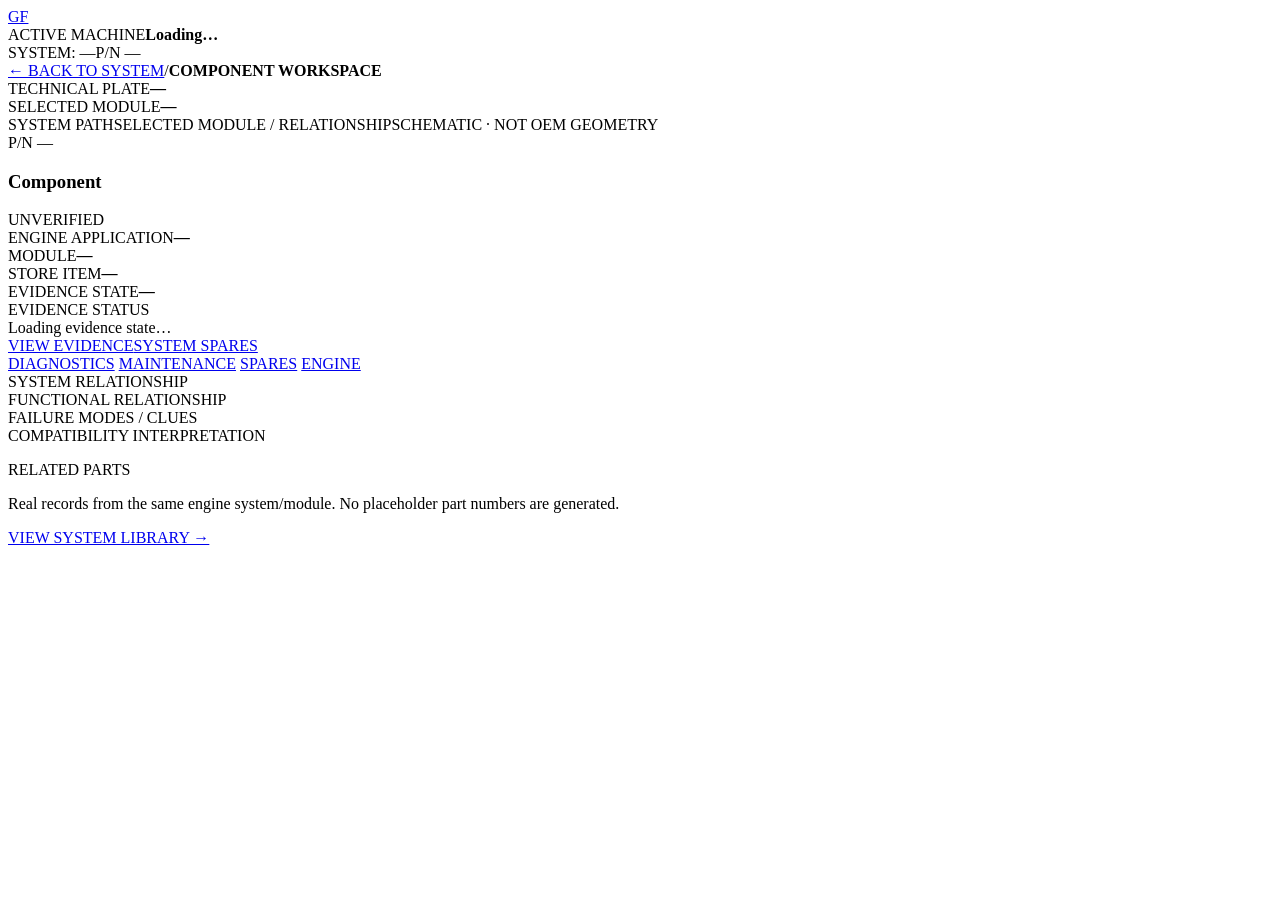
==== component.html @ 859537ea "Add full-screen component technical workspace" ====
<!doctype html>
<html lang="en">
<head>
<meta charset="utf-8">
<meta name="viewport" content="width=device-width,initial-scale=1">
<meta name="description" content="Gulhifalhu diesel engine component technical workspace">
<title>Component Workspace · Gulhifalhu Engine Technical Console</title>
<link rel="stylesheet" href="assets/component.css?v=1">
</head>
<body>
<div class="component-shell">
  <header class="component-header">
    <div class="machine-context">
      <a id="backEngineTop" href="index.html#parts" class="brand-mark">GF</a>
      <div><span>ACTIVE MACHINE</span><b id="headerMachine">Loading…</b></div>
    </div>
    <div class="component-context"><span id="headerSystem">SYSTEM: —</span><i></i><span id="headerPn">P/N —</span></div>
  </header>

  <main class="component-main">
    <div class="breadcrumb"><a id="backSystem" href="index.html#systems">← BACK TO SYSTEM</a><span>/</span><b>COMPONENT WORKSPACE</b></div>

    <section class="component-grid">
      <div class="technical-illustration">
        <div class="illustration-head"><div><span>TECHNICAL PLATE</span><b id="plateSystem">—</b></div><div><span>SELECTED MODULE</span><b id="plateModule">—</b></div></div>
        <div class="illustration-stage" id="componentIllustration"></div>
        <div class="illustration-legend"><span><i class="line-swatch"></i>SYSTEM PATH</span><span><i class="selected-swatch"></i>SELECTED MODULE / RELATIONSHIP</span><span>SCHEMATIC · NOT OEM GEOMETRY</span></div>
      </div>

      <aside class="component-info">
        <div class="part-heading">
          <div><span id="partNumber" class="part-number">P/N —</span><h1 id="partName">Component</h1></div>
          <span id="partStatus" class="status-badge">UNVERIFIED</span>
        </div>

        <div class="meta-grid">
          <div><span>ENGINE APPLICATION</span><b id="partFamily">—</b></div>
          <div><span>MODULE</span><b id="partModule">—</b></div>
          <div><span>STORE ITEM</span><b id="storeItem">—</b></div>
          <div><span>EVIDENCE STATE</span><b id="evidenceState">—</b></div>
        </div>

        <div class="evidence-panel">
          <div class="section-label">EVIDENCE STATUS</div>
          <div id="evidenceMessage" class="evidence-message">Loading evidence state…</div>
          <div class="evidence-actions"><a id="viewEvidence" href="index.html#evidence">VIEW EVIDENCE</a><a id="viewSpares" href="index.html#parts">SYSTEM SPARES</a></div>
        </div>

        <div class="quick-actions">
          <a id="goDiagnostics" href="index.html#diagnostics">DIAGNOSTICS</a>
          <a id="goMaintenance" href="index.html#maintenance">MAINTENANCE</a>
          <a id="goSpares" href="index.html#parts">SPARES</a>
          <a id="goEngine" href="index.html#home">ENGINE</a>
        </div>
      </aside>
    </section>

    <section class="relationship-panel">
      <div class="relationship-flow"><span class="section-label">SYSTEM RELATIONSHIP</span><div id="systemFlow" class="system-flow"></div></div>
      <div class="functional-table"><span class="section-label">FUNCTIONAL RELATIONSHIP</span><div id="functionRows"></div></div>
    </section>

    <section class="failure-panel">
      <div><span class="section-label">FAILURE MODES / CLUES</span><div id="failureRows" class="failure-rows"></div></div>
      <div><span class="section-label">COMPATIBILITY INTERPRETATION</span><p id="compatibilityMeaning"></p></div>
    </section>

    <section class="related-section">
      <div class="related-head"><div><span class="section-label">RELATED PARTS</span><p>Real records from the same engine system/module. No placeholder part numbers are generated.</p></div><a id="allRelated" href="index.html#parts">VIEW SYSTEM LIBRARY →</a></div>
      <div id="relatedParts" class="related-grid"></div>
    </section>
  </main>
</div>
<script src="assets/data-model.js?v=6"></script>
<script src="assets/diagram.js?v=6"></script>
<script src="assets/component.js?v=1"></script>
</body>
</html>
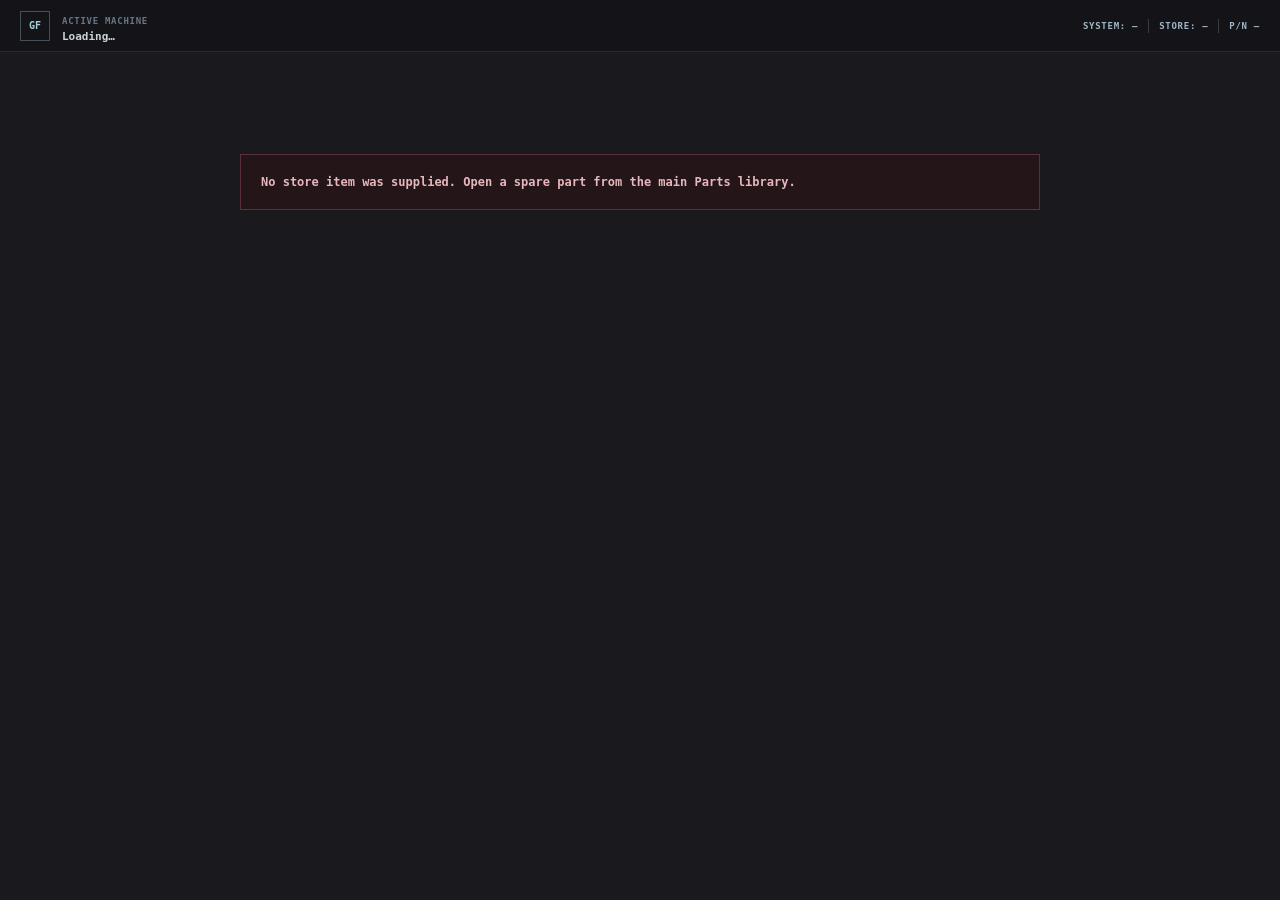
==== commit 805739cf: "Upgrade component workspace technical plate and fault tree" ====
--- a/component.html
+++ b/component.html
@@ -5,26 +5,38 @@
 <meta name="viewport" content="width=device-width,initial-scale=1">
 <meta name="description" content="Gulhifalhu diesel engine component technical workspace">
 <title>Component Workspace · Gulhifalhu Engine Technical Console</title>
-<link rel="stylesheet" href="assets/component.css?v=1">
+<link rel="stylesheet" href="assets/component.css?v=2">
 </head>
 <body>
 <div class="component-shell">
   <header class="component-header">
     <div class="machine-context">
-      <a id="backEngineTop" href="index.html#parts" class="brand-mark">GF</a>
+      <a id="backEngineTop" href="index.html#home" class="brand-mark">GF</a>
       <div><span>ACTIVE MACHINE</span><b id="headerMachine">Loading…</b></div>
     </div>
-    <div class="component-context"><span id="headerSystem">SYSTEM: —</span><i></i><span id="headerPn">P/N —</span></div>
+    <div class="component-context">
+      <span id="headerSystem">SYSTEM: —</span><i></i>
+      <span id="headerStore">STORE: —</span><i></i>
+      <span id="headerPn">P/N —</span>
+    </div>
   </header>
 
   <main class="component-main">
-    <div class="breadcrumb"><a id="backSystem" href="index.html#systems">← BACK TO SYSTEM</a><span>/</span><b>COMPONENT WORKSPACE</b></div>
+    <div class="breadcrumb"><a id="backSystem" href="index.html#systems">← BACK TO SYSTEM</a><span>/</span><b>COMPONENT WORKSPACE</b><span>/</span><span id="breadcrumbModule">MODULE —</span></div>
 
     <section class="component-grid">
       <div class="technical-illustration">
-        <div class="illustration-head"><div><span>TECHNICAL PLATE</span><b id="plateSystem">—</b></div><div><span>SELECTED MODULE</span><b id="plateModule">—</b></div></div>
+        <div class="illustration-head">
+          <div><span>TECHNICAL PLATE</span><b id="plateSystem">—</b></div>
+          <div class="plate-context"><span>SELECTED MODULE</span><b id="plateModule">—</b></div>
+        </div>
         <div class="illustration-stage" id="componentIllustration"></div>
-        <div class="illustration-legend"><span><i class="line-swatch"></i>SYSTEM PATH</span><span><i class="selected-swatch"></i>SELECTED MODULE / RELATIONSHIP</span><span>SCHEMATIC · NOT OEM GEOMETRY</span></div>
+        <div class="illustration-legend">
+          <span><i class="line-swatch"></i>SYSTEM PATH</span>
+          <span><i class="selected-swatch"></i>SELECTED COMPONENT / MODULE</span>
+          <span><i class="callout-swatch">01</i>CLICKABLE CALLOUT</span>
+          <span>FUNCTIONAL SCHEMATIC · NOT OEM GEOMETRY</span>
+        </div>
       </div>
 
       <aside class="component-info">
@@ -33,11 +45,16 @@
           <span id="partStatus" class="status-badge">UNVERIFIED</span>
         </div>
 
+        <div class="component-identity-strip">
+          <div><span>STORE ITEM</span><b id="storeItem">—</b></div>
+          <div><span>MODULE</span><b id="partModule">—</b></div>
+        </div>
+
         <div class="meta-grid">
           <div><span>ENGINE APPLICATION</span><b id="partFamily">—</b></div>
-          <div><span>MODULE</span><b id="partModule">—</b></div>
-          <div><span>STORE ITEM</span><b id="storeItem">—</b></div>
           <div><span>EVIDENCE STATE</span><b id="evidenceState">—</b></div>
+          <div><span>SELECTED CALLOUT</span><b id="selectedCallout">—</b></div>
+          <div><span>SCADA STATUS</span><b>NOT CONNECTED</b></div>
         </div>
 
         <div class="evidence-panel">
@@ -60,19 +77,26 @@
       <div class="functional-table"><span class="section-label">FUNCTIONAL RELATIONSHIP</span><div id="functionRows"></div></div>
     </section>
 
-    <section class="failure-panel">
-      <div><span class="section-label">FAILURE MODES / CLUES</span><div id="failureRows" class="failure-rows"></div></div>
-      <div><span class="section-label">COMPATIBILITY INTERPRETATION</span><p id="compatibilityMeaning"></p></div>
+    <section class="fault-workspace">
+      <div class="fault-tree-panel">
+        <div class="fault-head"><div><span class="section-label">FAILURE TREE</span><h2 id="faultTitle">SYSTEM FAULT PATH</h2></div><small>Click a branch to continue the diagnostic path.</small></div>
+        <div id="faultTree" class="fault-tree"></div>
+      </div>
+      <div class="fault-side">
+        <span class="section-label">COMPATIBILITY INTERPRETATION</span>
+        <p id="compatibilityMeaning"></p>
+        <div class="fault-side-actions"><a id="faultDiagnostics" href="index.html#diagnostics">OPEN DIAGNOSTICS →</a><a id="faultMaintenance" href="index.html#maintenance">OPEN MAINTENANCE →</a></div>
+      </div>
     </section>
 
     <section class="related-section">
-      <div class="related-head"><div><span class="section-label">RELATED PARTS</span><p>Real records from the same engine system/module. No placeholder part numbers are generated.</p></div><a id="allRelated" href="index.html#parts">VIEW SYSTEM LIBRARY →</a></div>
+      <div class="related-head"><div><span class="section-label">RELATED PARTS</span><h2>System / module records</h2><p>Real records only. Same-module items are prioritized; no placeholder part numbers are generated.</p></div><a id="allRelated" href="index.html#parts">VIEW SYSTEM LIBRARY →</a></div>
       <div id="relatedParts" class="related-grid"></div>
     </section>
   </main>
 </div>
 <script src="assets/data-model.js?v=6"></script>
 <script src="assets/diagram.js?v=6"></script>
-<script src="assets/component.js?v=1"></script>
+<script src="assets/component.js?v=2"></script>
 </body>
 </html>
--- a/assets/component.css
+++ b/assets/component.css
@@ -0,0 +1 @@
+:root{--shell:#1a1a1e;--shell2:#121215;--shell3:#0e0e10;--line:#2a2a2e;--line2:#37373c;--text:#e8e8e8;--muted:#8899aa;--dim:#667788;--steel:#4a8b9f;--teal:#4a8b9f;--amber:#d1a238;--green:#42b883;--red:#d45b66;--paper:#f5f5f2;--ink:#20272b;--mono:ui-monospace,SFMono-Regular,Menlo,Consolas,monospace;--cond:"Arial Narrow","Roboto Condensed","IBM Plex Sans Condensed",Arial,sans-serif}*{box-sizing:border-box}html{background:var(--shell)}body{margin:0;background:var(--shell);color:var(--text);font-family:Inter,system-ui,-apple-system,"Segoe UI",Arial,sans-serif}.component-shell{min-height:100vh}.component-header{height:52px;position:sticky;top:0;z-index:20;background:#141418;border-bottom:1px solid var(--line);display:flex;align-items:center;justify-content:space-between;padding:0 20px}.machine-context{display:flex;align-items:center;gap:12px}.brand-mark{width:30px;height:30px;border:1px solid #45505a;display:grid;place-items:center;text-decoration:none;color:#9fd0da;font:900 10px var(--mono)}.machine-context span,.component-context{font:700 9px var(--mono);letter-spacing:.08em;color:var(--dim)}.machine-context b{display:block;color:#cbd3da;font:800 11px var(--mono);margin-top:2px}.component-context{display:flex;gap:10px;align-items:center;color:#9fb7c6}.component-context i{width:1px;height:14px;background:#3b3b40}.component-main{max-width:1480px;margin:auto;padding:22px}.breadcrumb{display:flex;align-items:center;gap:9px;margin-bottom:14px;font:700 9px var(--mono);letter-spacing:.05em;color:var(--dim)}.breadcrumb a{color:#90a7b5;text-decoration:none}.breadcrumb a:hover{color:#d0dde5}.component-grid{display:grid;grid-template-columns:minmax(0,1.45fr) minmax(370px,.75fr);gap:14px}.technical-illustration,.component-info,.relationship-panel,.failure-panel,.related-section{border:1px solid var(--line);background:var(--shell2)}.technical-illustration{overflow:hidden}.illustration-head{height:48px;border-bottom:1px solid var(--line);display:flex;justify-content:space-between;align-items:center;padding:0 14px}.illustration-head>div:last-child{text-align:right}.illustration-head span,.section-label,.meta-grid span{display:block;color:var(--dim);font:800 8px var(--mono);letter-spacing:.1em}.illustration-head b{display:block;margin-top:2px;color:#c8d3da;font:800 10px var(--mono)}.illustration-stage{background:var(--paper);min-height:465px;display:grid;place-items:center;padding:12px}.illustration-stage svg{width:100%;height:auto;max-height:500px;display:block}.illustration-legend{border-top:1px solid var(--line);padding:9px 12px;display:flex;gap:18px;flex-wrap:wrap;color:var(--dim);font:700 8px var(--mono);letter-spacing:.04em}.illustration-legend span{display:flex;align-items:center;gap:6px}.line-swatch{width:15px;height:2px;background:var(--steel)}.selected-swatch{width:12px;height:12px;border:2px solid var(--teal);background:rgba(74,139,159,.12)}.component-info{padding:15px}.part-heading{display:flex;align-items:flex-start;justify-content:space-between;gap:12px;padding-bottom:14px;border-bottom:1px solid var(--line)}.part-number{color:#9fb7c6;font:800 10px var(--mono)}.part-heading h1{margin:4px 0 0;font:800 23px/1.1 var(--cond);letter-spacing:.01em;color:#f0f2f3}.status-badge{border:1px solid currentColor;padding:5px 7px;font:900 8px var(--mono);white-space:nowrap}.status-badge.verified{color:var(--green);background:rgba(66,184,131,.08)}.status-badge.family{color:var(--amber);background:rgba(209,162,56,.08)}.status-badge.candidate{color:var(--amber);background:rgba(209,162,56,.08)}.status-badge.unverified{color:var(--amber);background:rgba(209,162,56,.08)}.status-badge.incompatible{color:var(--red);background:rgba(212,91,102,.08)}.meta-grid{display:grid;grid-template-columns:1fr 1fr;border-bottom:1px solid var(--line)}.meta-grid>div{padding:12px 8px 12px 0;min-height:65px}.meta-grid>div:nth-child(odd){border-right:1px solid var(--line);padding-right:12px}.meta-grid>div:nth-child(even){padding-left:12px}.meta-grid b{display:block;margin-top:5px;color:#d4dce2;font:700 11px var(--mono);line-height:1.35}.evidence-panel{padding:14px 0;border-bottom:1px solid var(--line)}.evidence-message{margin-top:8px;border-left:2px solid var(--amber);padding:8px 10px;color:#bdc7ce;font-size:11px;line-height:1.5;background:#17171b}.evidence-message.verified{border-left-color:var(--green)}.evidence-message.incompatible{border-left-color:var(--red)}.evidence-actions{display:flex;gap:7px;margin-top:9px}.evidence-actions a,.quick-actions a{border:1px solid var(--line2);text-decoration:none;color:#c5cdd3;font:800 8px var(--mono);letter-spacing:.04em;text-align:center;padding:8px 9px}.evidence-actions a{flex:1}.evidence-actions a:hover,.quick-actions a:hover{border-color:var(--steel);color:#9fd0da}.quick-actions{display:grid;grid-template-columns:repeat(4,1fr);gap:6px;padding-top:14px}.relationship-panel{margin-top:14px;display:grid;grid-template-columns:.8fr 1.2fr}.relationship-flow,.functional-table{padding:15px}.relationship-flow{border-right:1px solid var(--line)}.system-flow{display:flex;align-items:center;flex-wrap:wrap;gap:6px;margin-top:13px}.flow-node{color:#cbd4da;font:700 10px var(--mono)}.flow-node:first-child{color:#75a9ba}.flow-arrow{color:#586a76;font:800 11px var(--mono)}.functional-table #functionRows{margin-top:9px}.function-row{display:grid;grid-template-columns:28px minmax(120px,.65fr) 1.35fr;gap:8px;padding:7px 0;border-bottom:1px solid #242429;font-size:10px}.function-row:last-child{border-bottom:0}.function-row .id{color:#708797;font:800 9px var(--mono)}.function-row b{color:#75a9ba;font:800 9px var(--mono)}.function-row span{color:#c2cbd1;line-height:1.4}.failure-panel{margin-top:14px;display:grid;grid-template-columns:1fr 1fr}.failure-panel>div{padding:15px}.failure-panel>div:first-child{border-right:1px solid var(--line)}.failure-rows{margin-top:9px;display:flex;flex-wrap:wrap;gap:6px}.failure-pill{border:1px solid #4b3f2c;color:#d4b66d;background:#1c1914;padding:6px 8px;font:700 9px var(--mono)}#compatibilityMeaning{color:#bcc6cc;font-size:10.5px;line-height:1.55;margin:9px 0 0}.related-section{margin-top:14px;padding:15px}.related-head{display:flex;justify-content:space-between;gap:18px;align-items:flex-end}.related-head p{margin:5px 0 0;color:var(--dim);font-size:10px}.related-head a{color:#75a9ba;text-decoration:none;font:800 8px var(--mono)}.related-grid{display:grid;grid-template-columns:repeat(4,1fr);gap:8px;margin-top:12px}.related-card{display:block;border:1px solid var(--line2);background:#151519;padding:11px;text-decoration:none;min-height:95px}.related-card:hover{border-color:var(--steel)}.related-card .pn{color:#8899aa;font:800 9px var(--mono)}.related-card b{display:block;color:#d8dfe4;margin-top:5px;font:700 12px/1.25 var(--cond)}.related-card small{display:block;color:#687985;font:700 8px var(--mono);margin-top:8px}.related-card .view{display:block;margin-top:8px;color:#75a9ba;font:800 8px var(--mono)}.empty-related{border:1px dashed #34343a;padding:18px;color:#71818b;font-size:10px;grid-column:1/-1}.error{max-width:800px;margin:80px auto;border:1px solid #5c3038;background:#241519;color:#e6b7bd;padding:20px;font:700 12px var(--mono)}@media(max-width:1100px){.component-grid{grid-template-columns:1fr}.component-info{order:-1}.illustration-stage{min-height:360px}.related-grid{grid-template-columns:repeat(2,1fr)}}@media(max-width:720px){.component-header{height:auto;min-height:52px;align-items:flex-start;padding:10px 12px;gap:12px}.component-context{flex-wrap:wrap;justify-content:flex-end}.component-main{padding:12px}.relationship-panel,.failure-panel{grid-template-columns:1fr}.relationship-flow,.failure-panel>div:first-child{border-right:0;border-bottom:1px solid var(--line)}.quick-actions{grid-template-columns:1fr 1fr}.related-grid{grid-template-columns:1fr}.meta-grid{grid-template-columns:1fr}.meta-grid>div:nth-child(odd){border-right:0}.meta-grid>div:nth-child(even){padding-left:0}.illustration-legend{gap:10px}.part-heading h1{font-size:20px}}
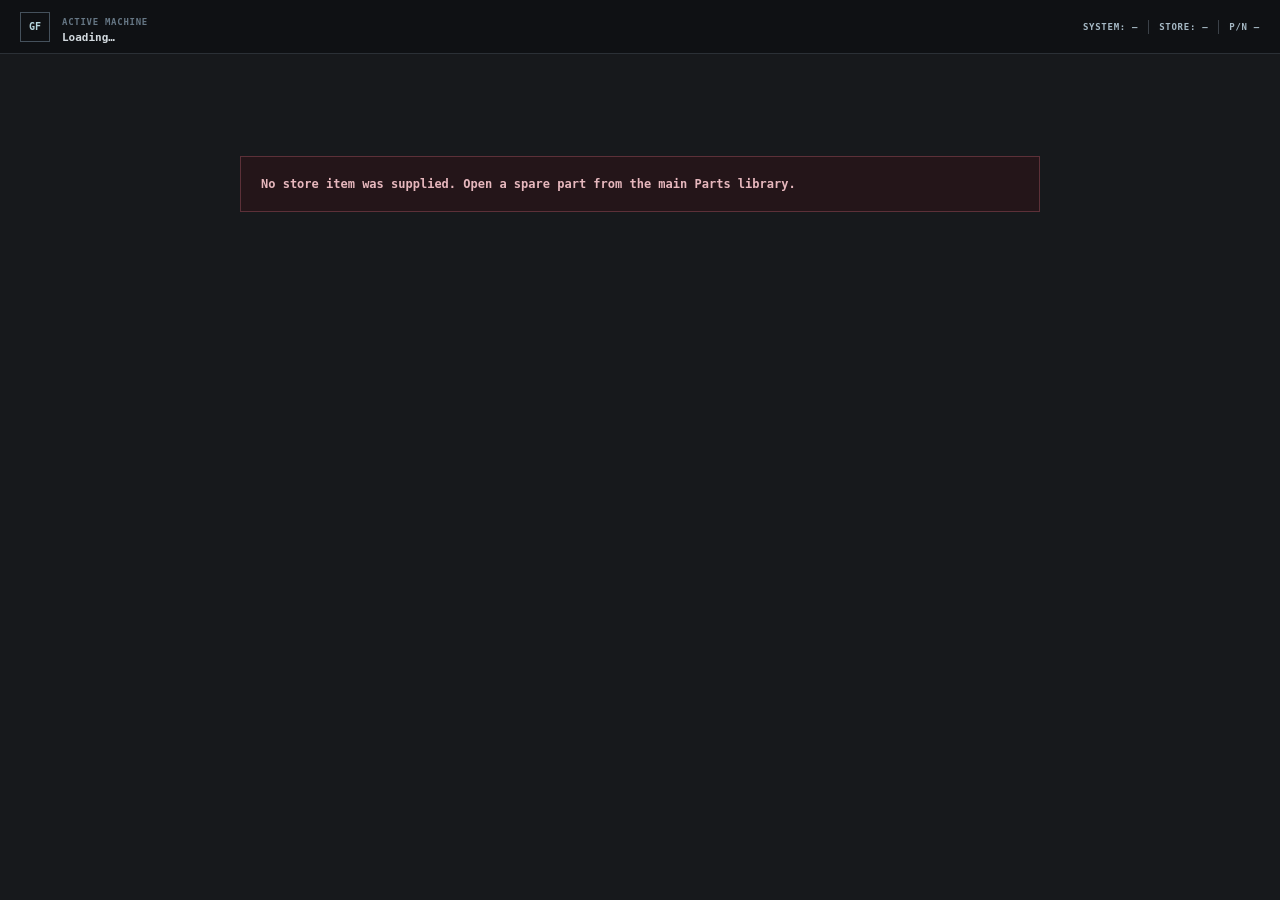
==== commit e3743c93: "Load stabilized component plate interactions" ====
--- a/component.html
+++ b/component.html
@@ -98,5 +98,6 @@
 <script src="assets/data-model.js?v=6"></script>
 <script src="assets/diagram.js?v=6"></script>
 <script src="assets/component.js?v=2"></script>
+<script src="assets/component-interactions.js?v=1"></script>
 </body>
 </html>
--- a/assets/component.css
+++ b/assets/component.css
@@ -1 +1 @@
-:root{--shell:#1a1a1e;--shell2:#121215;--shell3:#0e0e10;--line:#2a2a2e;--line2:#37373c;--text:#e8e8e8;--muted:#8899aa;--dim:#667788;--steel:#4a8b9f;--teal:#4a8b9f;--amber:#d1a238;--green:#42b883;--red:#d45b66;--paper:#f5f5f2;--ink:#20272b;--mono:ui-monospace,SFMono-Regular,Menlo,Consolas,monospace;--cond:"Arial Narrow","Roboto Condensed","IBM Plex Sans Condensed",Arial,sans-serif}*{box-sizing:border-box}html{background:var(--shell)}body{margin:0;background:var(--shell);color:var(--text);font-family:Inter,system-ui,-apple-system,"Segoe UI",Arial,sans-serif}.component-shell{min-height:100vh}.component-header{height:52px;position:sticky;top:0;z-index:20;background:#141418;border-bottom:1px solid var(--line);display:flex;align-items:center;justify-content:space-between;padding:0 20px}.machine-context{display:flex;align-items:center;gap:12px}.brand-mark{width:30px;height:30px;border:1px solid #45505a;display:grid;place-items:center;text-decoration:none;color:#9fd0da;font:900 10px var(--mono)}.machine-context span,.component-context{font:700 9px var(--mono);letter-spacing:.08em;color:var(--dim)}.machine-context b{display:block;color:#cbd3da;font:800 11px var(--mono);margin-top:2px}.component-context{display:flex;gap:10px;align-items:center;color:#9fb7c6}.component-context i{width:1px;height:14px;background:#3b3b40}.component-main{max-width:1480px;margin:auto;padding:22px}.breadcrumb{display:flex;align-items:center;gap:9px;margin-bottom:14px;font:700 9px var(--mono);letter-spacing:.05em;color:var(--dim)}.breadcrumb a{color:#90a7b5;text-decoration:none}.breadcrumb a:hover{color:#d0dde5}.component-grid{display:grid;grid-template-columns:minmax(0,1.45fr) minmax(370px,.75fr);gap:14px}.technical-illustration,.component-info,.relationship-panel,.failure-panel,.related-section{border:1px solid var(--line);background:var(--shell2)}.technical-illustration{overflow:hidden}.illustration-head{height:48px;border-bottom:1px solid var(--line);display:flex;justify-content:space-between;align-items:center;padding:0 14px}.illustration-head>div:last-child{text-align:right}.illustration-head span,.section-label,.meta-grid span{display:block;color:var(--dim);font:800 8px var(--mono);letter-spacing:.1em}.illustration-head b{display:block;margin-top:2px;color:#c8d3da;font:800 10px var(--mono)}.illustration-stage{background:var(--paper);min-height:465px;display:grid;place-items:center;padding:12px}.illustration-stage svg{width:100%;height:auto;max-height:500px;display:block}.illustration-legend{border-top:1px solid var(--line);padding:9px 12px;display:flex;gap:18px;flex-wrap:wrap;color:var(--dim);font:700 8px var(--mono);letter-spacing:.04em}.illustration-legend span{display:flex;align-items:center;gap:6px}.line-swatch{width:15px;height:2px;background:var(--steel)}.selected-swatch{width:12px;height:12px;border:2px solid var(--teal);background:rgba(74,139,159,.12)}.component-info{padding:15px}.part-heading{display:flex;align-items:flex-start;justify-content:space-between;gap:12px;padding-bottom:14px;border-bottom:1px solid var(--line)}.part-number{color:#9fb7c6;font:800 10px var(--mono)}.part-heading h1{margin:4px 0 0;font:800 23px/1.1 var(--cond);letter-spacing:.01em;color:#f0f2f3}.status-badge{border:1px solid currentColor;padding:5px 7px;font:900 8px var(--mono);white-space:nowrap}.status-badge.verified{color:var(--green);background:rgba(66,184,131,.08)}.status-badge.family{color:var(--amber);background:rgba(209,162,56,.08)}.status-badge.candidate{color:var(--amber);background:rgba(209,162,56,.08)}.status-badge.unverified{color:var(--amber);background:rgba(209,162,56,.08)}.status-badge.incompatible{color:var(--red);background:rgba(212,91,102,.08)}.meta-grid{display:grid;grid-template-columns:1fr 1fr;border-bottom:1px solid var(--line)}.meta-grid>div{padding:12px 8px 12px 0;min-height:65px}.meta-grid>div:nth-child(odd){border-right:1px solid var(--line);padding-right:12px}.meta-grid>div:nth-child(even){padding-left:12px}.meta-grid b{display:block;margin-top:5px;color:#d4dce2;font:700 11px var(--mono);line-height:1.35}.evidence-panel{padding:14px 0;border-bottom:1px solid var(--line)}.evidence-message{margin-top:8px;border-left:2px solid var(--amber);padding:8px 10px;color:#bdc7ce;font-size:11px;line-height:1.5;background:#17171b}.evidence-message.verified{border-left-color:var(--green)}.evidence-message.incompatible{border-left-color:var(--red)}.evidence-actions{display:flex;gap:7px;margin-top:9px}.evidence-actions a,.quick-actions a{border:1px solid var(--line2);text-decoration:none;color:#c5cdd3;font:800 8px var(--mono);letter-spacing:.04em;text-align:center;padding:8px 9px}.evidence-actions a{flex:1}.evidence-actions a:hover,.quick-actions a:hover{border-color:var(--steel);color:#9fd0da}.quick-actions{display:grid;grid-template-columns:repeat(4,1fr);gap:6px;padding-top:14px}.relationship-panel{margin-top:14px;display:grid;grid-template-columns:.8fr 1.2fr}.relationship-flow,.functional-table{padding:15px}.relationship-flow{border-right:1px solid var(--line)}.system-flow{display:flex;align-items:center;flex-wrap:wrap;gap:6px;margin-top:13px}.flow-node{color:#cbd4da;font:700 10px var(--mono)}.flow-node:first-child{color:#75a9ba}.flow-arrow{color:#586a76;font:800 11px var(--mono)}.functional-table #functionRows{margin-top:9px}.function-row{display:grid;grid-template-columns:28px minmax(120px,.65fr) 1.35fr;gap:8px;padding:7px 0;border-bottom:1px solid #242429;font-size:10px}.function-row:last-child{border-bottom:0}.function-row .id{color:#708797;font:800 9px var(--mono)}.function-row b{color:#75a9ba;font:800 9px var(--mono)}.function-row span{color:#c2cbd1;line-height:1.4}.failure-panel{margin-top:14px;display:grid;grid-template-columns:1fr 1fr}.failure-panel>div{padding:15px}.failure-panel>div:first-child{border-right:1px solid var(--line)}.failure-rows{margin-top:9px;display:flex;flex-wrap:wrap;gap:6px}.failure-pill{border:1px solid #4b3f2c;color:#d4b66d;background:#1c1914;padding:6px 8px;font:700 9px var(--mono)}#compatibilityMeaning{color:#bcc6cc;font-size:10.5px;line-height:1.55;margin:9px 0 0}.related-section{margin-top:14px;padding:15px}.related-head{display:flex;justify-content:space-between;gap:18px;align-items:flex-end}.related-head p{margin:5px 0 0;color:var(--dim);font-size:10px}.related-head a{color:#75a9ba;text-decoration:none;font:800 8px var(--mono)}.related-grid{display:grid;grid-template-columns:repeat(4,1fr);gap:8px;margin-top:12px}.related-card{display:block;border:1px solid var(--line2);background:#151519;padding:11px;text-decoration:none;min-height:95px}.related-card:hover{border-color:var(--steel)}.related-card .pn{color:#8899aa;font:800 9px var(--mono)}.related-card b{display:block;color:#d8dfe4;margin-top:5px;font:700 12px/1.25 var(--cond)}.related-card small{display:block;color:#687985;font:700 8px var(--mono);margin-top:8px}.related-card .view{display:block;margin-top:8px;color:#75a9ba;font:800 8px var(--mono)}.empty-related{border:1px dashed #34343a;padding:18px;color:#71818b;font-size:10px;grid-column:1/-1}.error{max-width:800px;margin:80px auto;border:1px solid #5c3038;background:#241519;color:#e6b7bd;padding:20px;font:700 12px var(--mono)}@media(max-width:1100px){.component-grid{grid-template-columns:1fr}.component-info{order:-1}.illustration-stage{min-height:360px}.related-grid{grid-template-columns:repeat(2,1fr)}}@media(max-width:720px){.component-header{height:auto;min-height:52px;align-items:flex-start;padding:10px 12px;gap:12px}.component-context{flex-wrap:wrap;justify-content:flex-end}.component-main{padding:12px}.relationship-panel,.failure-panel{grid-template-columns:1fr}.relationship-flow,.failure-panel>div:first-child{border-right:0;border-bottom:1px solid var(--line)}.quick-actions{grid-template-columns:1fr 1fr}.related-grid{grid-template-columns:1fr}.meta-grid{grid-template-columns:1fr}.meta-grid>div:nth-child(odd){border-right:0}.meta-grid>div:nth-child(even){padding-left:0}.illustration-legend{gap:10px}.part-heading h1{font-size:20px}}+:root{--shell:#17191c;--shell2:#111317;--shell3:#0c0e11;--line:#2b3036;--line2:#39414a;--text:#e9edf0;--muted:#8b99a6;--dim:#667785;--steel:#5a879c;--teal:#4c9d95;--amber:#c99b38;--green:#3aa273;--red:#c94d58;--paper:#f4f4f0;--ink:#20272b;--mono:ui-monospace,SFMono-Regular,Menlo,Consolas,monospace;--cond:"Arial Narrow","Roboto Condensed","IBM Plex Sans Condensed",Arial,sans-serif}*{box-sizing:border-box}html{background:var(--shell)}body{margin:0;background:var(--shell);color:var(--text);font-family:Inter,system-ui,-apple-system,"Segoe UI",Arial,sans-serif}.component-shell{min-height:100vh}.component-header{height:54px;position:sticky;top:0;z-index:30;background:#0f1114;border-bottom:1px solid var(--line);display:flex;align-items:center;justify-content:space-between;padding:0 20px}.machine-context{display:flex;align-items:center;gap:12px}.brand-mark{width:30px;height:30px;border:1px solid #45515c;display:grid;place-items:center;text-decoration:none;color:#b7d7de;font:900 10px var(--mono)}.machine-context span,.component-context{font:700 9px var(--mono);letter-spacing:.08em;color:var(--dim)}.machine-context b{display:block;color:#d4dbe0;font:800 11px var(--mono);margin-top:2px}.component-context{display:flex;gap:10px;align-items:center;color:#a7bac6}.component-context i{width:1px;height:14px;background:#3b4148}.component-main{max-width:1540px;margin:auto;padding:22px}.breadcrumb{display:flex;align-items:center;gap:9px;margin-bottom:14px;font:700 9px var(--mono);letter-spacing:.05em;color:var(--dim);flex-wrap:wrap}.breadcrumb a{color:#93aab7;text-decoration:none}.breadcrumb a:hover{color:#d6e2e8}.component-grid{display:grid;grid-template-columns:minmax(0,1.58fr) minmax(390px,.72fr);gap:14px}.technical-illustration,.component-info,.relationship-panel,.fault-workspace,.related-section{border:1px solid var(--line);background:var(--shell2)}.technical-illustration{overflow:hidden}.illustration-head{height:50px;border-bottom:1px solid var(--line);display:flex;justify-content:space-between;align-items:center;padding:0 14px;background:#12151a}.illustration-head>div:last-child{text-align:right}.illustration-head span,.section-label,.meta-grid span,.component-identity-strip span{display:block;color:var(--dim);font:800 8px var(--mono);letter-spacing:.1em}.illustration-head b{display:block;margin-top:2px;color:#d0d9df;font:800 10px var(--mono)}.illustration-stage{position:relative;background-color:var(--paper);background-image:linear-gradient(rgba(48,70,82,.055) 1px,transparent 1px),linear-gradient(90deg,rgba(48,70,82,.055) 1px,transparent 1px);background-size:24px 24px;min-height:520px;display:grid;place-items:center;padding:8px}.illustration-stage svg{width:100%;height:auto;max-height:535px;display:block}.plate-callout{cursor:pointer}.plate-callout .leader{transition:.15s}.plate-callout .call-circle,.plate-callout .call-box{transition:.15s}.plate-callout:hover .leader,.plate-callout.active .leader{stroke:var(--teal);stroke-width:2.4}.plate-callout:hover .call-circle,.plate-callout.active .call-circle{fill:var(--teal)}.plate-callout:hover .call-box,.plate-callout.active .call-box{stroke:var(--teal);fill:#e9f5f2}.plate-highlight{fill:rgba(76,157,149,.12);stroke:var(--teal);stroke-width:3;stroke-dasharray:6 4}.illustration-legend{border-top:1px solid var(--line);padding:9px 12px;display:flex;gap:18px;flex-wrap:wrap;color:var(--dim);font:700 8px var(--mono);letter-spacing:.04em;background:#0f1114}.illustration-legend span{display:flex;align-items:center;gap:6px}.line-swatch{width:15px;height:2px;background:var(--steel)}.selected-swatch{width:12px;height:12px;border:2px solid var(--teal);background:rgba(76,157,149,.12)}.callout-swatch{width:18px;height:18px;border-radius:50%;display:grid;place-items:center;background:var(--steel);color:#fff;font:900 7px var(--mono);font-style:normal}.component-info{padding:15px}.part-heading{display:flex;align-items:flex-start;justify-content:space-between;gap:12px;padding-bottom:14px;border-bottom:1px solid var(--line)}.part-number{color:#9fb6c3;font:800 11px var(--mono);letter-spacing:.02em}.part-heading h1{margin:4px 0 0;font:800 24px/1.08 var(--cond);letter-spacing:.01em;color:#f2f4f5}.status-badge{border:1px solid currentColor;padding:5px 7px;font:900 8px var(--mono);white-space:nowrap}.status-badge.verified{color:var(--green);background:rgba(58,162,115,.08)}.status-badge.family,.status-badge.candidate,.status-badge.unverified{color:var(--amber);background:rgba(201,155,56,.08)}.status-badge.incompatible{color:var(--red);background:rgba(201,77,88,.08)}.component-identity-strip{display:grid;grid-template-columns:.65fr 1.35fr;border-bottom:1px solid var(--line);background:#15181c}.component-identity-strip>div{padding:11px 10px}.component-identity-strip>div:first-child{border-right:1px solid var(--line)}.component-identity-strip b{display:block;margin-top:5px;color:#d9e0e4;font:800 11px var(--mono);line-height:1.35}.meta-grid{display:grid;grid-template-columns:1fr 1fr;border-bottom:1px solid var(--line)}.meta-grid>div{padding:11px 8px 11px 0;min-height:62px}.meta-grid>div:nth-child(odd){border-right:1px solid var(--line);padding-right:12px}.meta-grid>div:nth-child(even){padding-left:12px}.meta-grid b{display:block;margin-top:5px;color:#d4dce2;font:700 10.5px var(--mono);line-height:1.35}.evidence-panel{padding:14px 0;border-bottom:1px solid var(--line)}.evidence-message{margin-top:8px;border-left:2px solid var(--amber);padding:8px 10px;color:#bdc7ce;font-size:11px;line-height:1.5;background:#171a1f}.evidence-message.verified{border-left-color:var(--green)}.evidence-message.incompatible{border-left-color:var(--red)}.evidence-actions{display:flex;gap:7px;margin-top:9px}.evidence-actions a,.quick-actions a,.fault-side-actions a{border:1px solid var(--line2);text-decoration:none;color:#c5cdd3;font:800 8px var(--mono);letter-spacing:.04em;text-align:center;padding:8px 9px}.evidence-actions a{flex:1}.evidence-actions a:hover,.quick-actions a:hover,.fault-side-actions a:hover{border-color:var(--steel);color:#a9d3dc}.quick-actions{display:grid;grid-template-columns:repeat(4,1fr);gap:6px;padding-top:14px}.relationship-panel{margin-top:14px;display:grid;grid-template-columns:.78fr 1.22fr}.relationship-flow,.functional-table{padding:15px}.relationship-flow{border-right:1px solid var(--line)}.system-flow{display:flex;align-items:center;flex-wrap:wrap;gap:6px;margin-top:13px}.flow-node{color:#d0d8dd;font:700 10px var(--mono);padding:4px 6px;border:1px solid #2c343b;background:#15191d}.flow-node.selected{color:#b9e1dc;border-color:#4c9d95;background:#12201f}.flow-arrow{color:#5a6b78;font:800 11px var(--mono)}.functional-table #functionRows{margin-top:9px}.function-row{display:grid;grid-template-columns:28px minmax(120px,.65fr) 1.35fr;gap:8px;padding:8px 0;border-bottom:1px solid #242a30;font-size:10px}.function-row:last-child{border-bottom:0}.function-row.selected{background:rgba(76,157,149,.06);box-shadow:inset 2px 0 0 var(--teal);padding-left:7px}.function-row .id{color:#708797;font:800 9px var(--mono)}.function-row b{color:#80b3bf;font:800 9px var(--mono)}.function-row span{color:#c6cfd4;line-height:1.4}.fault-workspace{margin-top:14px;display:grid;grid-template-columns:1.35fr .65fr}.fault-tree-panel,.fault-side{padding:15px}.fault-tree-panel{border-right:1px solid var(--line)}.fault-head{display:flex;justify-content:space-between;gap:15px;align-items:flex-end}.fault-head h2,.related-head h2{margin:5px 0 0;font:800 18px var(--cond);letter-spacing:.01em}.fault-head small{color:var(--dim);font:700 8px var(--mono)}.fault-tree{margin-top:16px;display:grid;grid-template-columns:180px 1fr;gap:18px;align-items:start}.fault-root{border:1px solid #73512a;background:#1d1812;color:#e2bd75;padding:12px;font:900 10px var(--mono);position:relative}.fault-root:after{content:"";position:absolute;right:-19px;top:50%;width:18px;border-top:1px solid #4f5a63}.fault-branches{display:grid;gap:7px;position:relative}.fault-branches:before{content:"";position:absolute;left:-10px;top:14px;bottom:14px;border-left:1px solid #4f5a63}.fault-node{position:relative;border:1px solid var(--line2);background:#15191d;color:#cbd4da;padding:9px 10px;text-align:left;font:800 9px var(--mono);cursor:pointer}.fault-node:before{content:"";position:absolute;left:-11px;top:50%;width:10px;border-top:1px solid #4f5a63}.fault-node:hover{border-color:var(--teal);color:#bfe3de;background:#13201f}.fault-node small{display:block;margin-top:4px;color:#6f818d;font:700 8px var(--mono)}.fault-side p{color:#c0c9ce;font-size:10.5px;line-height:1.6;margin:10px 0 0}.fault-side-actions{display:grid;grid-template-columns:1fr 1fr;gap:7px;margin-top:16px}.related-section{margin-top:14px;padding:15px}.related-head{display:flex;justify-content:space-between;gap:18px;align-items:flex-end}.related-head p{margin:5px 0 0;color:var(--dim);font-size:10px}.related-head a{color:#7fb2bd;text-decoration:none;font:800 8px var(--mono)}.related-grid{display:grid;grid-template-columns:repeat(4,1fr);gap:8px;margin-top:12px}.related-card{display:block;border:1px solid var(--line2);background:#15191d;padding:11px;text-decoration:none;min-height:112px;position:relative}.related-card:before{content:"";position:absolute;left:0;top:0;bottom:0;width:2px;background:#3b5665}.related-card.same-module:before{background:var(--teal)}.related-card:hover{border-color:var(--steel);background:#171d22}.related-card .pn{color:#8fa7b4;font:800 9px var(--mono)}.related-card b{display:block;color:#dce2e6;margin-top:5px;font:700 12px/1.25 var(--cond)}.related-card small{display:block;color:#6f818c;font:700 8px var(--mono);margin-top:8px}.related-card .view{display:block;margin-top:8px;color:#7fb2bd;font:800 8px var(--mono)}.related-card .relation{display:inline-block;margin-top:8px;padding:3px 5px;border:1px solid #34424a;color:#7f929d;font:800 7px var(--mono)}.related-card.same-module .relation{border-color:#35635f;color:#78b6ae}.empty-related{border:1px dashed #343a40;padding:18px;color:#71818b;font-size:10px;grid-column:1/-1}.error{max-width:800px;margin:80px auto;border:1px solid #5c3038;background:#241519;color:#e6b7bd;padding:20px;font:700 12px var(--mono)}@media(max-width:1180px){.component-grid{grid-template-columns:1fr}.component-info{order:-1}.illustration-stage{min-height:430px}.related-grid{grid-template-columns:repeat(2,1fr)}}@media(max-width:850px){.relationship-panel,.fault-workspace{grid-template-columns:1fr}.relationship-flow,.fault-tree-panel{border-right:0;border-bottom:1px solid var(--line)}.fault-tree{grid-template-columns:1fr}.fault-root:after,.fault-branches:before,.fault-node:before{display:none}}@media(max-width:720px){.component-header{height:auto;min-height:54px;align-items:flex-start;padding:10px 12px;gap:12px}.component-context{flex-wrap:wrap;justify-content:flex-end}.component-main{padding:12px}.quick-actions{grid-template-columns:1fr 1fr}.related-grid{grid-template-columns:1fr}.meta-grid,.component-identity-strip{grid-template-columns:1fr}.meta-grid>div:nth-child(odd),.component-identity-strip>div:first-child{border-right:0;border-bottom:1px solid var(--line)}.meta-grid>div:nth-child(even){padding-left:0}.illustration-legend{gap:10px}.part-heading h1{font-size:20px}.fault-side-actions{grid-template-columns:1fr}}
